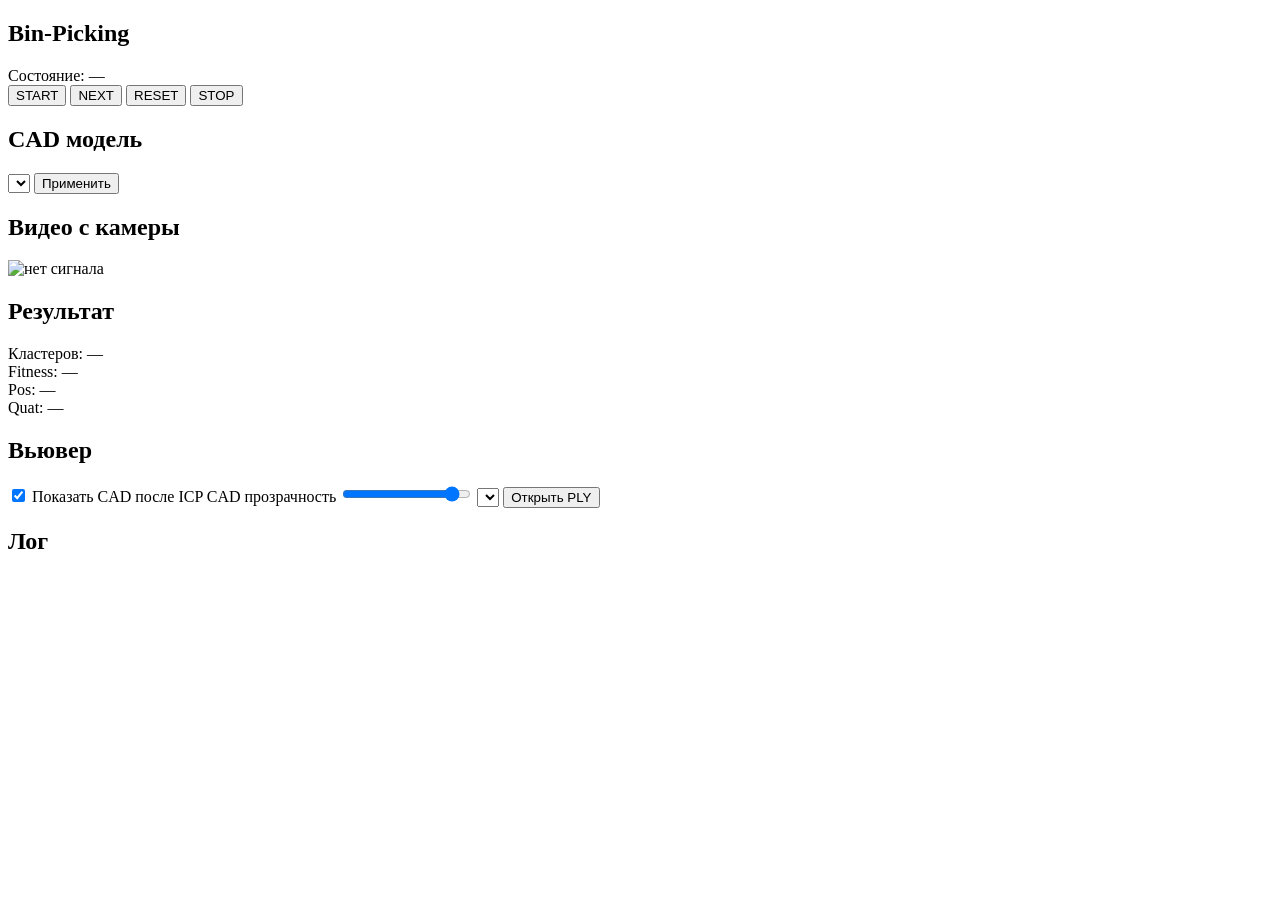
==== ui/index.html @ e5b612fb "Initial Commit" ====
<!DOCTYPE html>
<html lang="ru">
<head>
  <meta charset="UTF-8">
  <title>Bin-Picking System</title>
  <link rel="stylesheet" href="/static/style.css">
  <script type="importmap">
  {
    "imports": {
      "three": "https://cdn.jsdelivr.net/npm/three@0.160.0/build/three.module.js",
      "three/addons/": "https://cdn.jsdelivr.net/npm/three@0.160.0/examples/jsm/"
    }
  }
  </script>
</head>
<body>
  <div id="app">

    <aside id="sidebar">
      <h1>Bin-Picking</h1>

      <div class="state-box">
        <span class="label">Состояние:</span>
        <span id="state-value">—</span>
      </div>

      <div class="buttons">
        <button id="btn-start" class="primary">START</button>
        <button id="btn-next">NEXT</button>
        <button id="btn-reset">RESET</button>
        <button id="btn-stop" class="danger">STOP</button>
      </div>

      <section>
        <h2>CAD модель</h2>
        <select id="cad-select"></select>
        <button id="cad-apply">Применить</button>
      </section>

      <section>
        <h2>Видео с камеры</h2>
        <img id="video-feed" alt="нет сигнала">
      </section>

      <section>
        <h2>Результат</h2>
        <div id="result-info">
          <div>Кластеров: <span id="r-num">—</span></div>
          <div>Fitness: <span id="r-fit">—</span></div>
          <div>Pos: <span id="r-pos">—</span></div>
          <div>Quat: <span id="r-quat">—</span></div>
        </div>
      </section>

      <section>
        <h2>Вьювер</h2>
        <label><input type="checkbox" id="show-cad" checked> Показать CAD после ICP</label>
        <label>CAD прозрачность <input type="range" id="cad-opacity" min="0" max="1" step="0.05" value="0.9"></label>
        <select id="ply-select"></select>
        <button id="ply-load">Открыть PLY</button>
      </section>

      <section>
        <h2>Лог</h2>
        <div id="log"></div>
      </section>
    </aside>

    <main id="viewer"></main>
  </div>

  <script type="module" src="/static/app.js"></script>
</body>
</html>
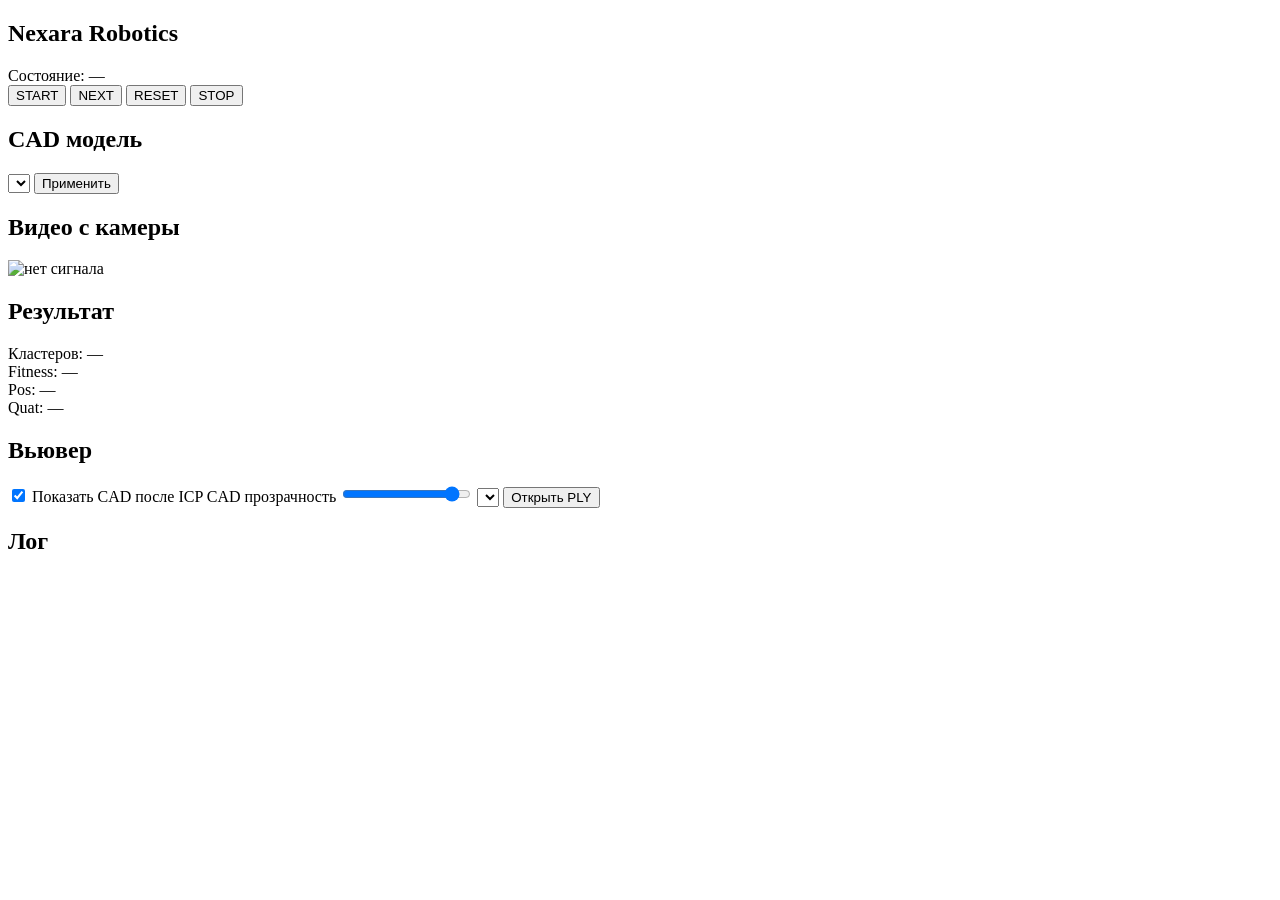
==== commit f43b2f42: ".." ====
--- a/ui/index.html
+++ b/ui/index.html
@@ -17,7 +17,7 @@
   <div id="app">
 
     <aside id="sidebar">
-      <h1>Bin-Picking</h1>
+      <h1>Nexara Robotics</h1>
 
       <div class="state-box">
         <span class="label">Состояние:</span>
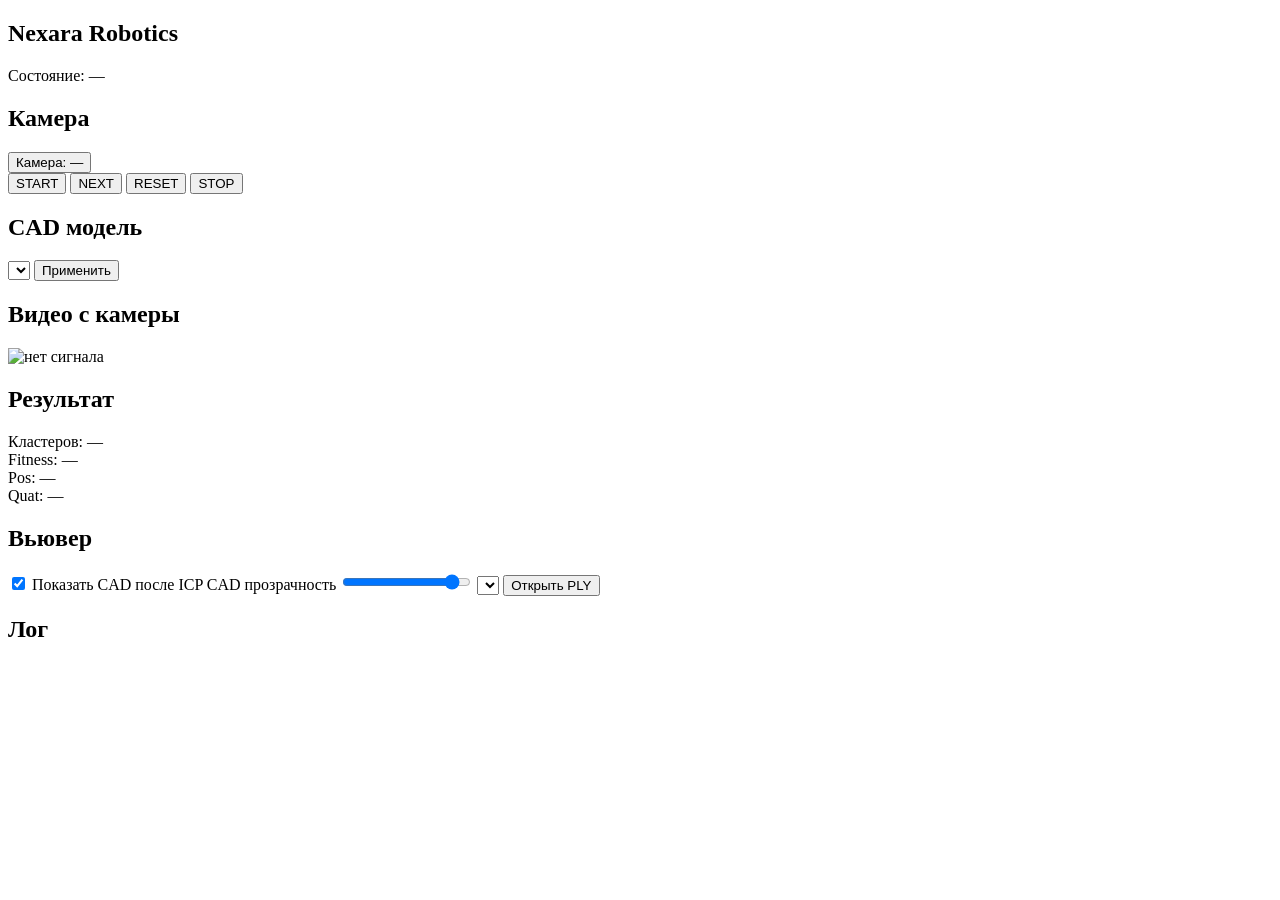
==== commit 32814fb9: "Интеграция камеры orbbec + добавление выбора камеры" ====
--- a/ui/index.html
+++ b/ui/index.html
@@ -23,6 +23,11 @@
         <span class="label">Состояние:</span>
         <span id="state-value">—</span>
       </div>
+
+      <section>
+        <h2>Камера</h2>
+        <button id="btn-camera">Камера: —</button>
+      </section>
 
       <div class="buttons">
         <button id="btn-start" class="primary">START</button>
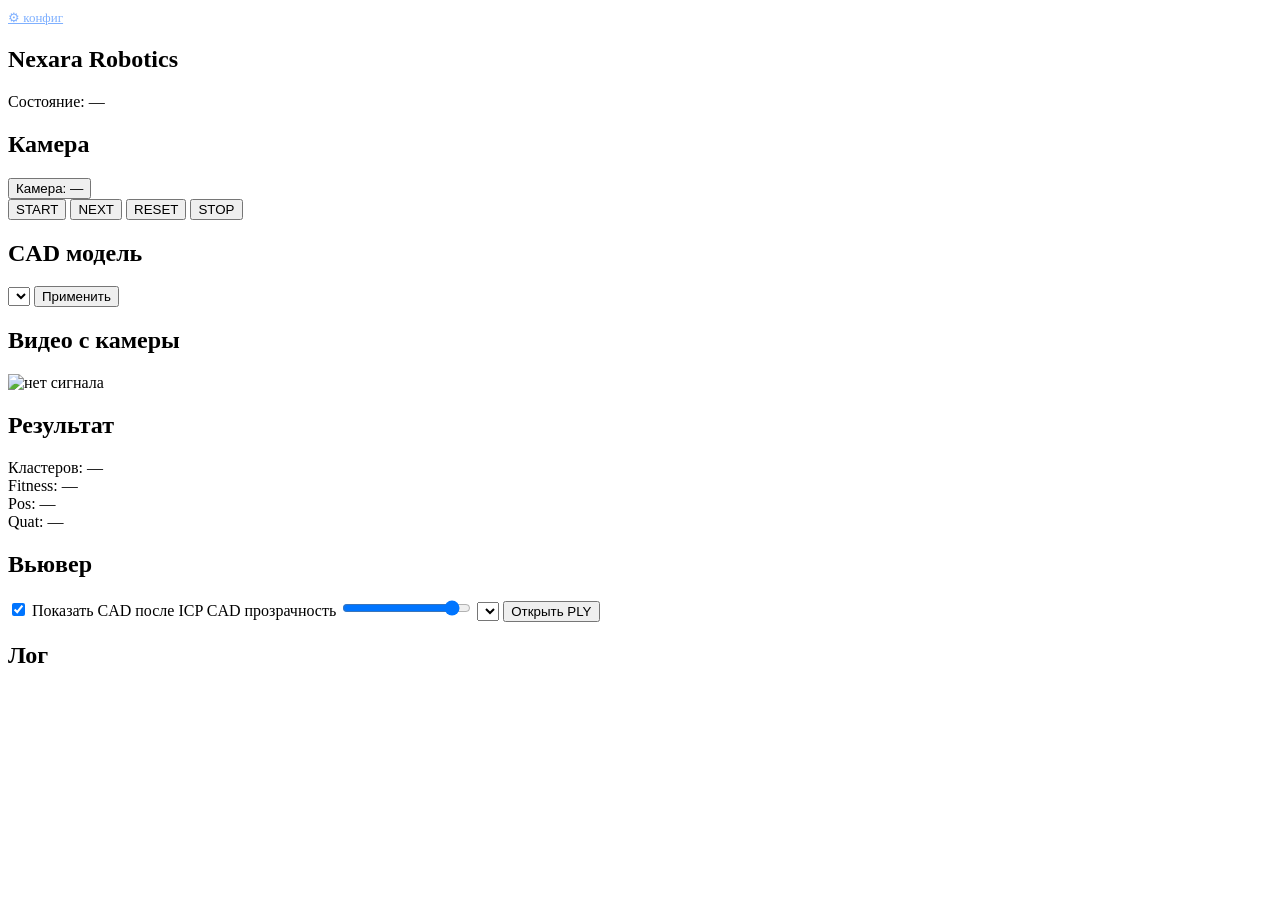
==== commit 7470f2e3: "Добавил отдельную страницу - работа с конфигом, версионирование" ====
--- a/ui/index.html
+++ b/ui/index.html
@@ -4,6 +4,7 @@
   <meta charset="UTF-8">
   <title>Bin-Picking System</title>
   <link rel="stylesheet" href="/static/style.css">
+  <a href="/config_ui" style="color:#7fb0ff;font-size:13px">⚙ конфиг</a>
   <script type="importmap">
   {
     "imports": {
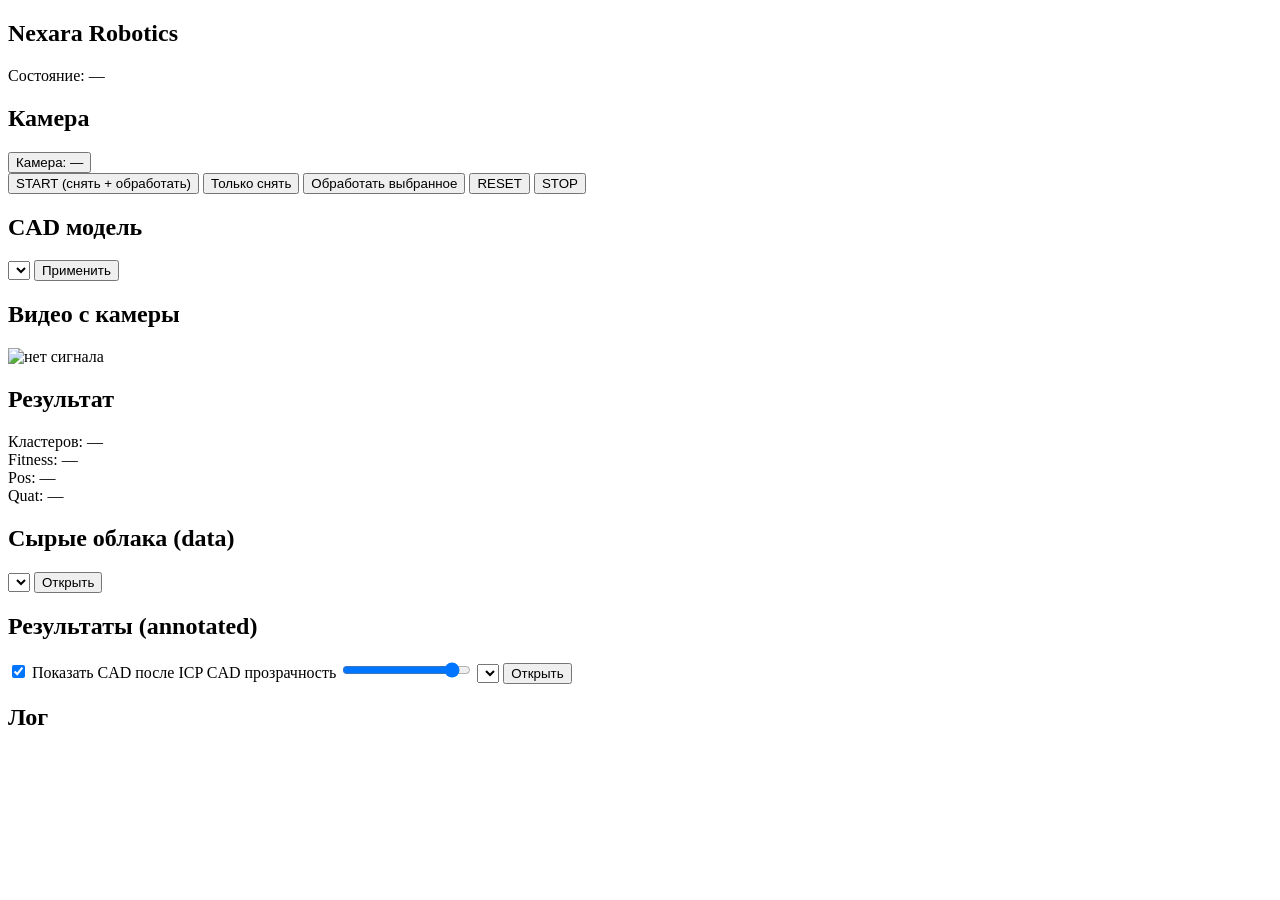
==== commit f145967e: "Задания 1 и 2. Дополнительная кнопка Только снять, Только обработать. Переработка дерева файлов" ====
--- a/ui/index.html
+++ b/ui/index.html
@@ -4,7 +4,6 @@
   <meta charset="UTF-8">
   <title>Bin-Picking System</title>
   <link rel="stylesheet" href="/static/style.css">
-  <a href="/config_ui" style="color:#7fb0ff;font-size:13px">⚙ конфиг</a>
   <script type="importmap">
   {
     "imports": {
@@ -31,8 +30,9 @@
       </section>
 
       <div class="buttons">
-        <button id="btn-start" class="primary">START</button>
-        <button id="btn-next">NEXT</button>
+        <button id="btn-start" class="primary">START (снять + обработать)</button>
+        <button id="btn-capture">Только снять</button>
+        <button id="btn-process">Обработать выбранное</button>
         <button id="btn-reset">RESET</button>
         <button id="btn-stop" class="danger">STOP</button>
       </div>
@@ -59,11 +59,17 @@
       </section>
 
       <section>
-        <h2>Вьювер</h2>
+        <h2>Сырые облака (data)</h2>
+        <select id="data-select"></select>
+        <button id="data-load">Открыть</button>
+      </section>
+
+      <section>
+        <h2>Результаты (annotated)</h2>
         <label><input type="checkbox" id="show-cad" checked> Показать CAD после ICP</label>
         <label>CAD прозрачность <input type="range" id="cad-opacity" min="0" max="1" step="0.05" value="0.9"></label>
-        <select id="ply-select"></select>
-        <button id="ply-load">Открыть PLY</button>
+        <select id="annot-select"></select>
+        <button id="annot-load">Открыть</button>
       </section>
 
       <section>
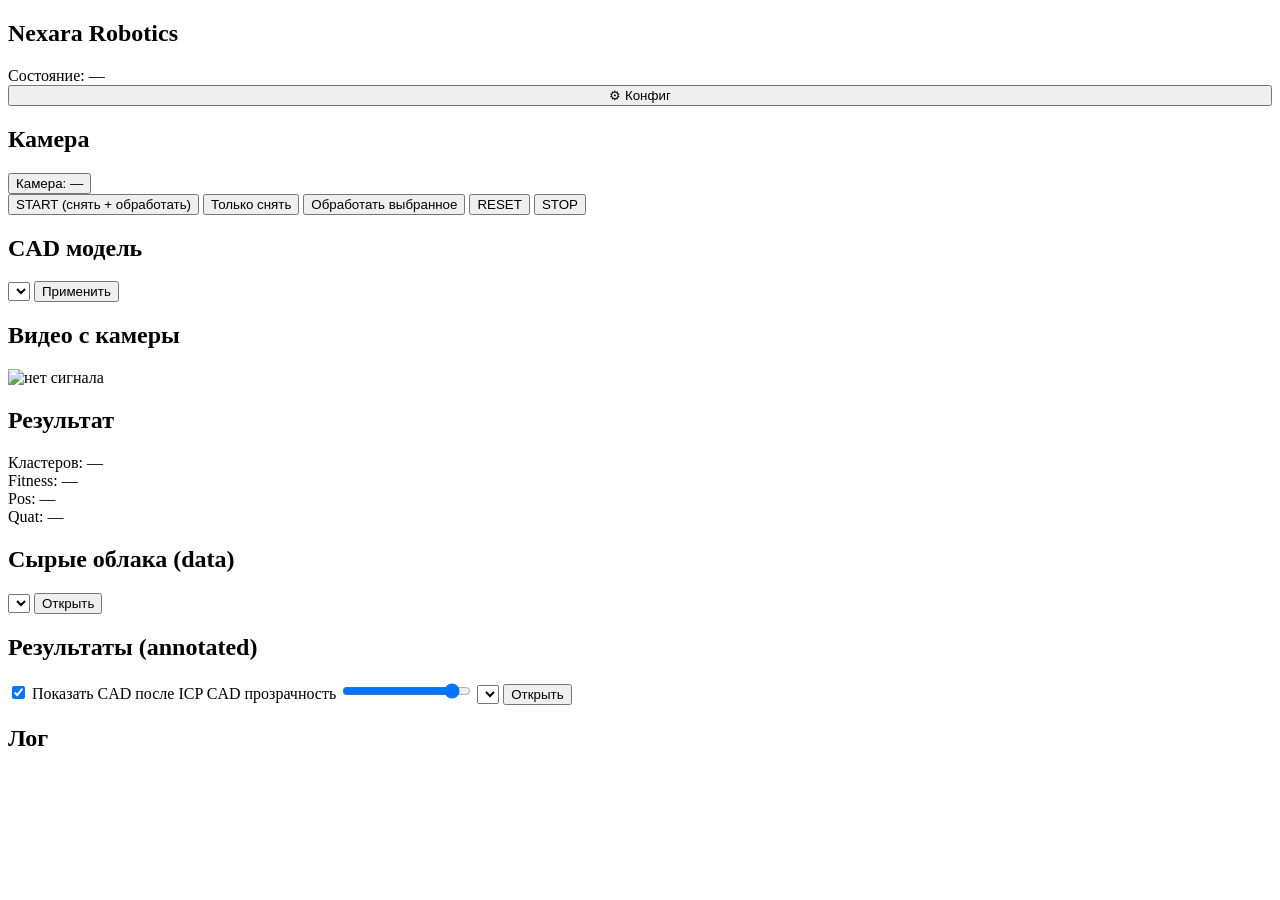
==== commit 8fc2e9e8: "кнопка епта" ====
--- a/ui/index.html
+++ b/ui/index.html
@@ -23,6 +23,12 @@
         <span class="label">Состояние:</span>
         <span id="state-value">—</span>
       </div>
+
+      <section>
+        <a href="/config_ui" target="_blank" rel="noopener">
+          <button id="btn-config" style="width:100%">⚙ Конфиг</button>
+        </a>
+      </section>
 
       <section>
         <h2>Камера</h2>
